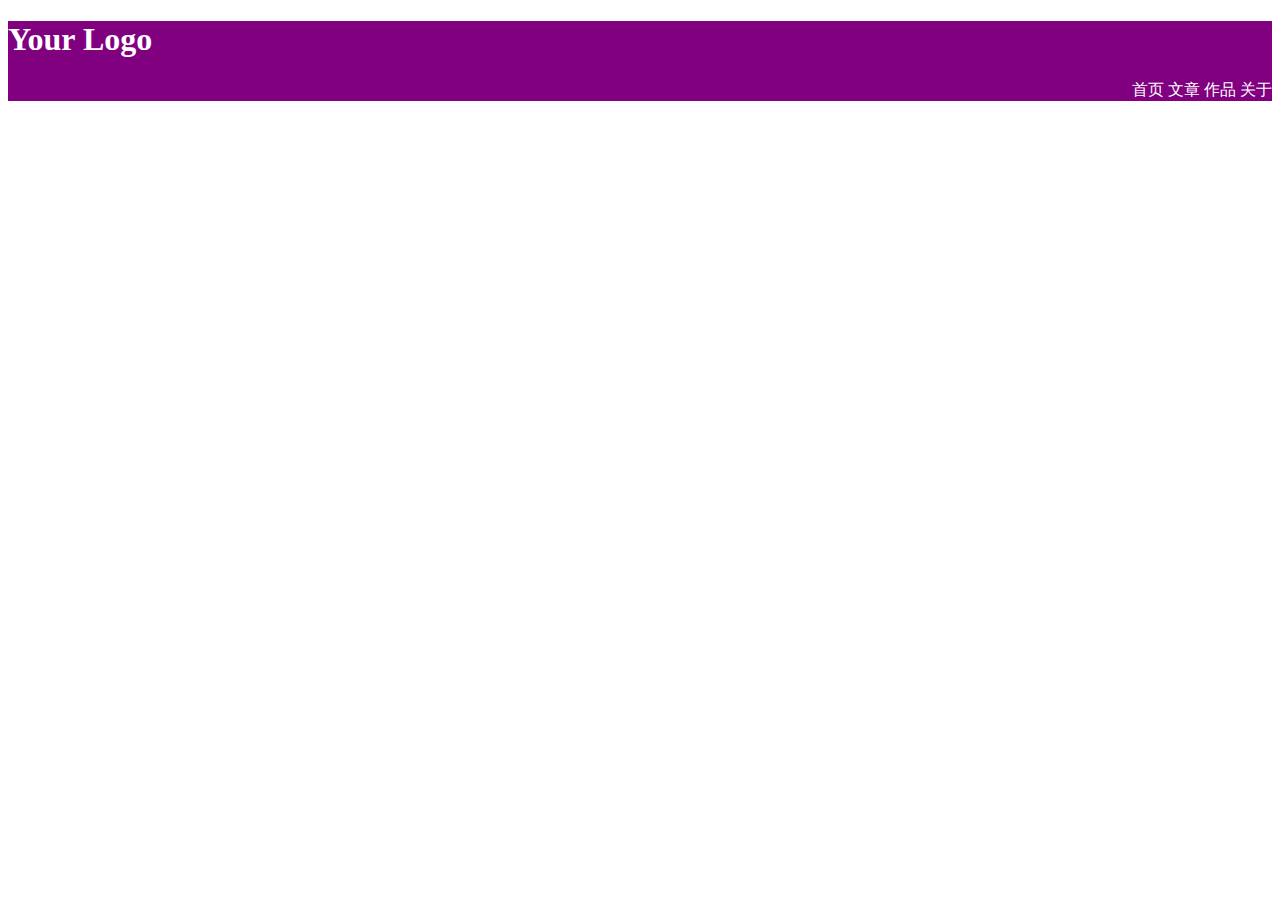
==== work/index.html @ ad77140d "index" ====
<!DOCTYPE html>
<html>
    <head>
        <meta charset="utf-8">
        <title>task1-1</title>
        <link type="text/css" rel="stylesheet" href="css/index.css">
    </head>
    <body>
        <div id="header">
            <h1>Your Logo</h1>
            <ul>
                <li>首页</li>
                <li>文章</li>
                <li>作品</li>
                <li>关于</li>
            </ul>
            <a href="https://github.com/"><img src="img/icon-github.png"></a>
        </div>
    </body>
</html>
---- work/css/index.css ----
#header{
    height: 80px;
    background-color: purple;
}

h1{
    color:white;
}

ul{
    text-align: right;
    list-style-type: none;
    margin-bottom: 5px;
}

ul li{
    color:white;
    display: inline;

}

img{
    list-style-type: none;
}
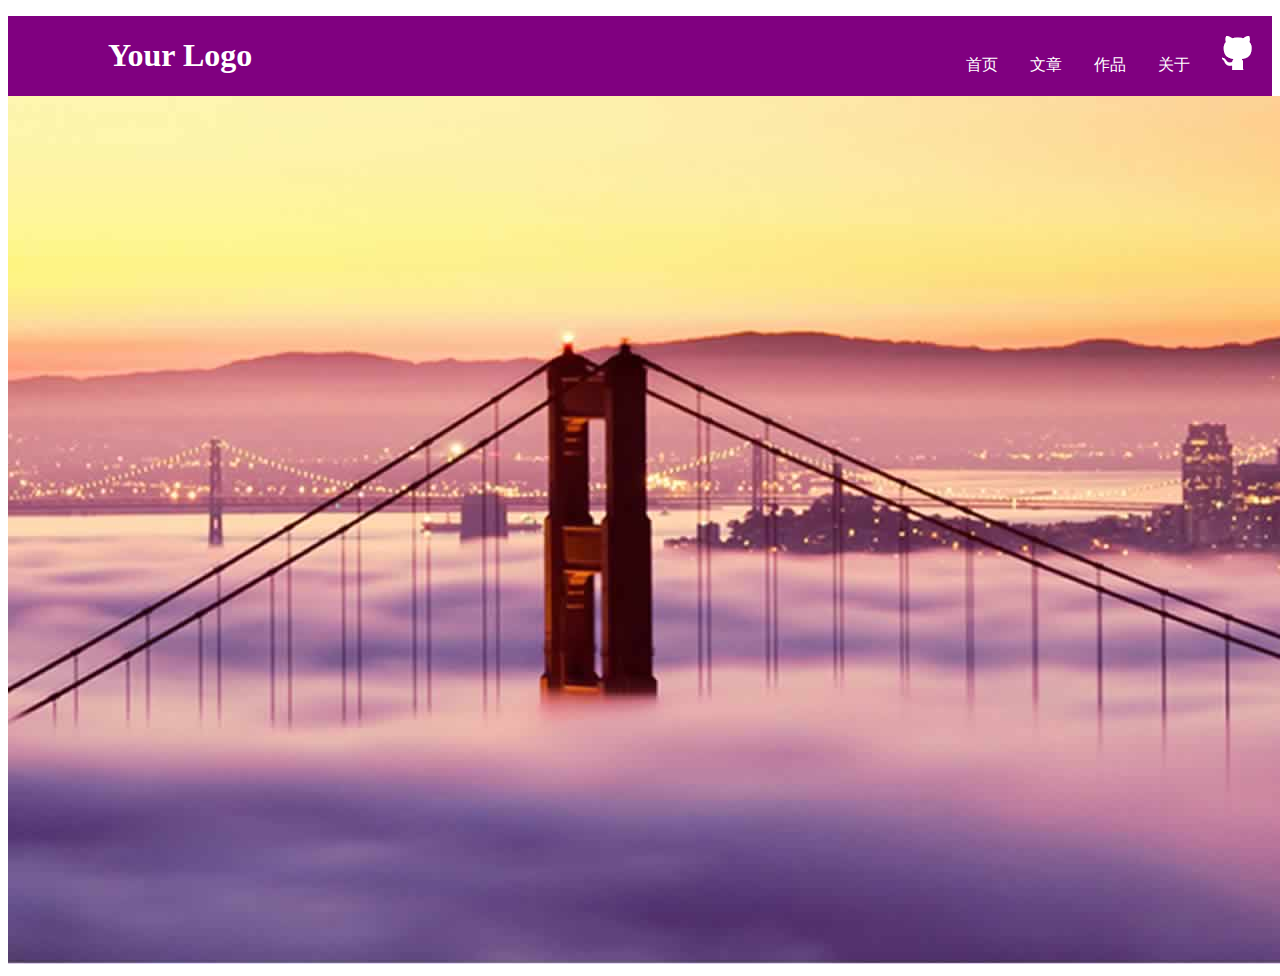
==== commit e5993790: "web1" ====
--- a/work/index.html
+++ b/work/index.html
@@ -6,15 +6,17 @@
         <link type="text/css" rel="stylesheet" href="css/index.css">
     </head>
     <body>
-        <div id="header">
+        <header>
             <h1>Your Logo</h1>
             <ul>
                 <li>首页</li>
                 <li>文章</li>
                 <li>作品</li>
                 <li>关于</li>
+                <li> <a href="https://github.com/"><img src="img/icon-github.png"></a></li>
             </ul>
-            <a href="https://github.com/"><img src="img/icon-github.png"></a>
-        </div>
+           
+        </header>
+        <img src="img/banner-bg.jpg">
     </body>
 </html>--- a/work/css/index.css
+++ b/work/css/index.css
@@ -1,24 +1,24 @@
-#header{
+header{
     height: 80px;
     background-color: purple;
 }
 
 h1{
     color:white;
+    float: left;
+    margin-left: 100px;
 }
 
 ul{
+    padding: 20px;
     text-align: right;
     list-style-type: none;
-    margin-bottom: 5px;
+    word-spacing: 28px;
 }
 
 ul li{
     color:white;
     display: inline;
-
 }
 
-img{
-    list-style-type: none;
-}
+
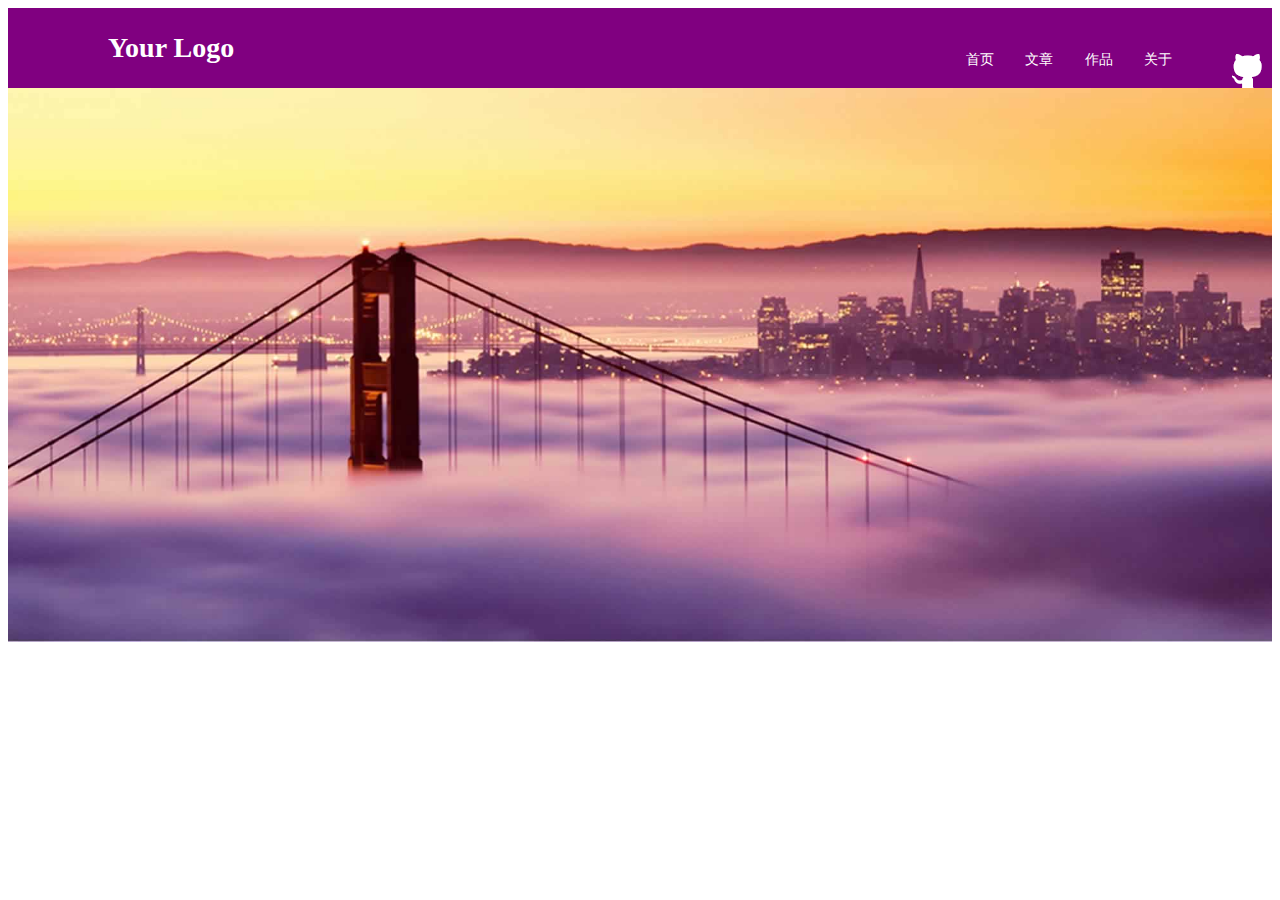
==== commit 856fdbc6: "position" ====
--- a/work/index.html
+++ b/work/index.html
@@ -12,11 +12,10 @@
                 <li>首页</li>
                 <li>文章</li>
                 <li>作品</li>
-                <li>关于</li>
-                <li> <a href="https://github.com/"><img src="img/icon-github.png"></a></li>
+                <li>关于</li>               
             </ul>
-           
+           <a href="https://github.com/"><img src="img/icon-github.png" id="github"></a>
         </header>
-        <img src="img/banner-bg.jpg">
+        <img src="img/banner-bg.jpg" id="banner-bg">
     </body>
 </html>--- a/work/css/index.css
+++ b/work/css/index.css
@@ -1,19 +1,27 @@
 header{
+    width:100%;
     height: 80px;
     background-color: purple;
+    font-size: 14px;
+    position: relative;
+    font-family: "宋体",serif;
 }
 
 h1{
     color:white;
     float: left;
     margin-left: 100px;
+    bottom: 5px;
+    position:absolute;
 }
 
 ul{
-    padding: 20px;
+    position:absolute;
     text-align: right;
     list-style-type: none;
-    word-spacing: 28px;
+    word-spacing: 28px;  
+    right:100px;
+    bottom: 5px;
 }
 
 ul li{
@@ -21,4 +29,15 @@
     display: inline;
 }
 
+#github{
+    position:absolute;
+    display: inline;
+    right: 10px;
+    bottom: 0;
+}
 
+#banner-bg{
+    width: 100%;
+}
+
+
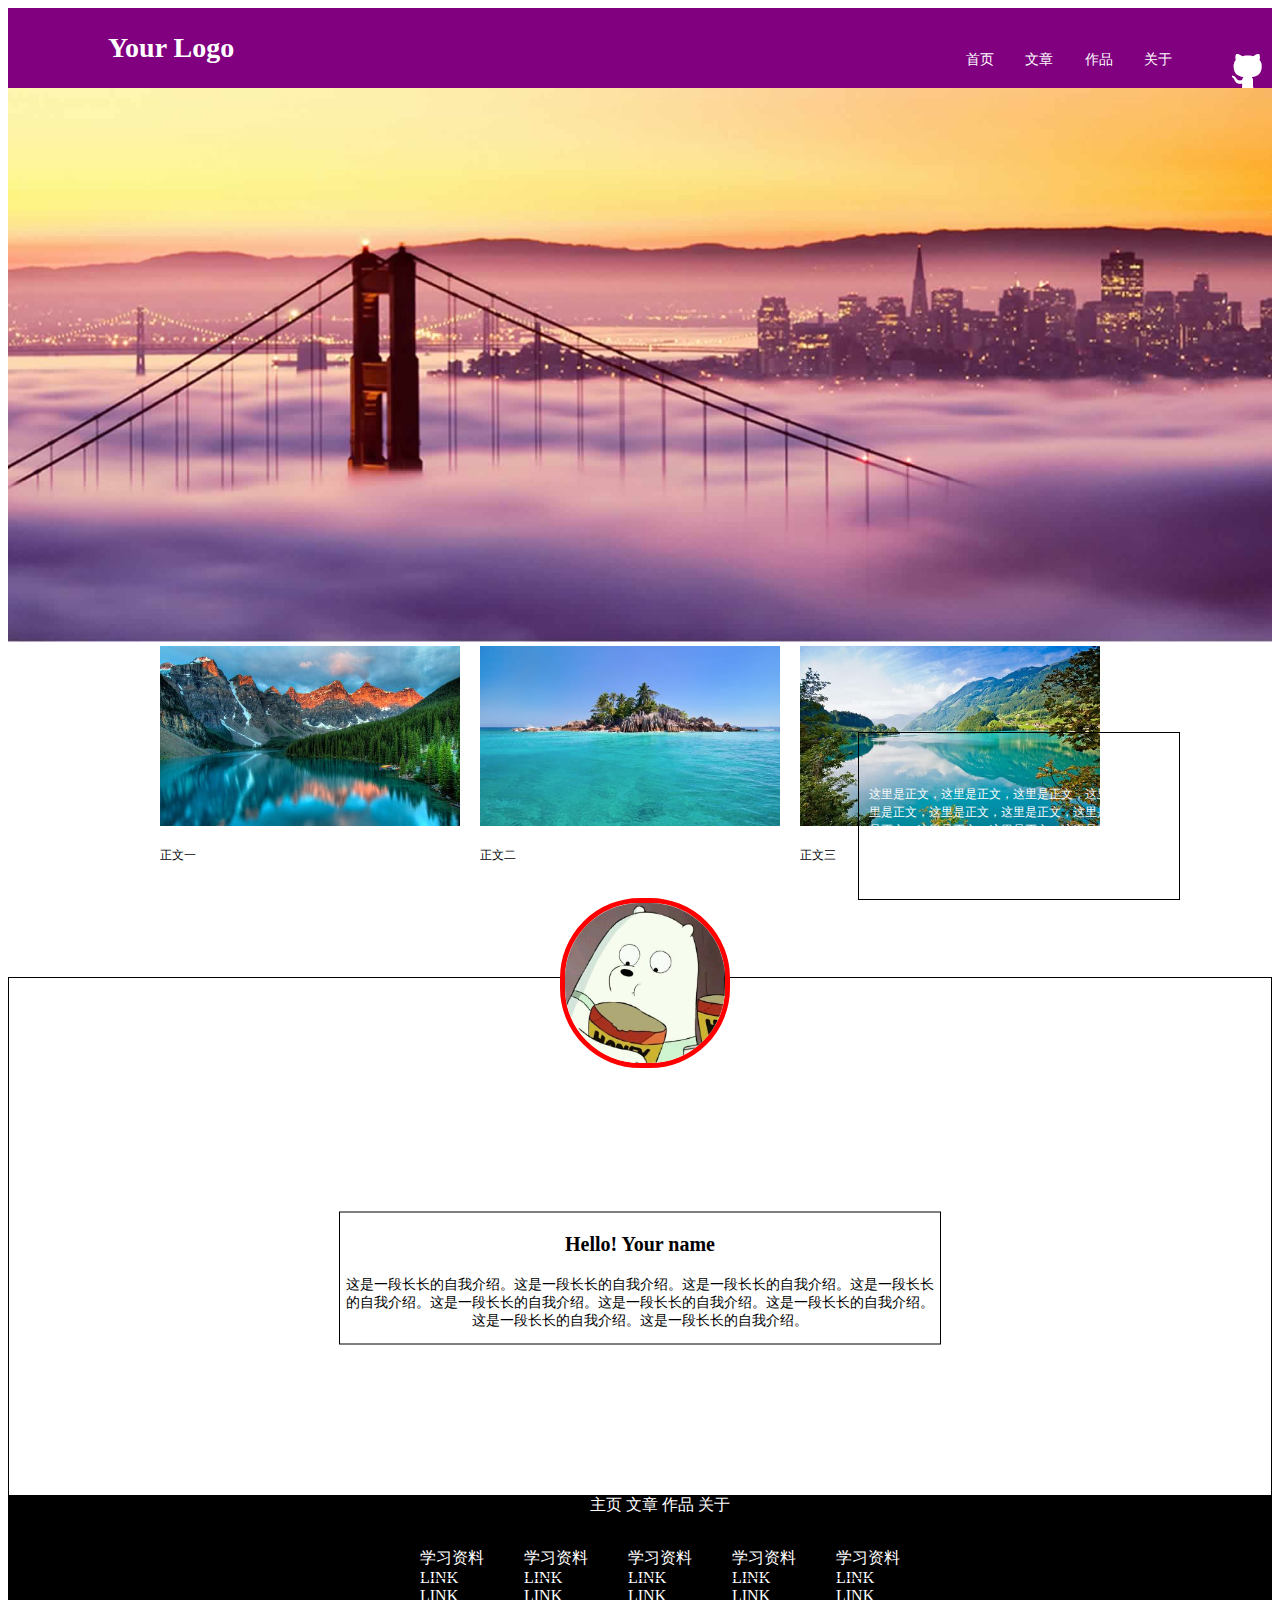
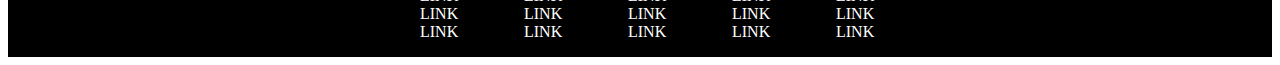
==== commit 2b14a956: "finally task1-1" ====
--- a/work/index.html
+++ b/work/index.html
@@ -6,6 +6,7 @@
         <link type="text/css" rel="stylesheet" href="css/index.css">
     </head>
     <body>
+        
         <header>
             <h1>Your Logo</h1>
             <ul>
@@ -16,6 +17,89 @@
             </ul>
            <a href="https://github.com/"><img src="img/icon-github.png" id="github"></a>
         </header>
-        <img src="img/banner-bg.jpg" id="banner-bg">
+        
+        <div>
+            <img src="img/banner-bg.jpg" id="banner-bg">
+            <div id="img-word">
+                <h2>标题一</h2>
+                <p id="img-main">这里是正文，这里是正文，这里是正文，这里是正文，这里是正文，这里是正文，这里是正文，这里是正文，这里是正文，这里是正文，这里是正文，这里是正文，这里是正文</p>
+            </div>
+        </div>
+       
+        <main>
+            <div class="box">
+                <div id="div1">
+                    <img src="img/img1.jpg" class="main-img">
+                    <p>正文一</p>
+                </div>
+                <div id="div2">
+                    <img src="img/img2.jpg" class="main-img">
+                    <p>正文二</p>
+                </div>
+                <div id="div3">
+                    <img src="img/img3.jpg" class="main-img">
+                    <p>正文三</p>
+                </div>
+            </div>
+        </main>
+
+        <div class="people"> 
+            <img src="img/people.jpg" id="img-people">
+            <div id="people-word">
+            <h3>Hello! Your name</h3>
+            <p>
+                这是一段长长的自我介绍。这是一段长长的自我介绍。这是一段长长的自我介绍。这是一段长长的自我介绍。这是一段长长的自我介绍。这是一段长长的自我介绍。这是一段长长的自我介绍。这是一段长长的自我介绍。这是一段长长的自我介绍。
+            </p>
+            </div>
+        </div>
+
+        <footer>
+            <div id="ul-main">
+                <ul>
+                    <li>主页</li>
+                    <li>文章</li>
+                    <li>作品</li>
+                    <li>关于</li> 
+                </ul>
+            </div>
+            <div id="ul-five">
+                <ul>
+                    <li>学习资料</li><br/>
+                    <li>LINK</li><br/>
+                    <li>LINK</li><br/>
+                    <li>LINK</li><br/>
+                    <li>LINK</li>
+                </ul>
+                <ul>
+                    <li>学习资料</li><br/>
+                    <li>LINK</li><br/>
+                    <li>LINK</li><br/>
+                    <li>LINK</li><br/>
+                    <li>LINK</li>
+                </ul>
+                <ul>
+                    <li>学习资料</li><br/>
+                    <li>LINK</li><br/>
+                    <li>LINK</li><br/>
+                    <li>LINK</li><br/>
+                    <li>LINK</li>
+                </ul>
+                <ul>
+                    <li>学习资料</li><br/>
+                    <li>LINK</li><br/>
+                    <li>LINK</li><br/>
+                    <li>LINK</li><br/>
+                    <li>LINK</li>
+                </ul>
+                <ul>
+                    <li>学习资料</li><br/>
+                    <li>LINK</li><br/>
+                    <li>LINK</li><br/>
+                    <li>LINK</li><br/>
+                    <li>LINK</li>
+                </ul>
+                
+            </div>
+        </footer>
     </body>
 </html>--- a/work/css/index.css
+++ b/work/css/index.css
@@ -1,3 +1,4 @@
+/*头部*/
 header{
     width:100%;
     height: 80px;
@@ -15,7 +16,7 @@
     position:absolute;
 }
 
-ul{
+header ul{
     position:absolute;
     text-align: right;
     list-style-type: none;
@@ -36,8 +37,98 @@
     bottom: 0;
 }
 
+/*主图片部分*/
 #banner-bg{
     width: 100%;
+    position: relative;
+}
+#img-word{
+    position: absolute;
+    display: inline;
+    right: 100px;
+    width: 300px;
+    bottom: 0;
+    color:white;
+    padding: 10px 10px 30px 10px;
+    border: 1px solid black;
+}
+h2{
+    text-align: right;
+    font-size: 14px;
+}
+#img-main{
+    font-size: 12px;
+    line-height: 150%;
 }
 
+/*main*/
+.box{
+    font-size: 12px;
+    line-height: 170%;
+    display: flex;
+    justify-content:center;
 
+}
+.main-img{
+    width: 300px;
+    height: 180px;
+    bottom: 15px;
+}
+#div1{
+    width: 320px;
+}
+#div2{
+    width: 320px;
+}
+#div3{
+    width: 320px;
+}
+
+/*people*/
+.people{
+    border: 1px solid black;
+    height: 600px;
+    position: relative;
+    top: 100px;
+}
+#img-people{
+    width: 160px;
+    height: 160px;
+    border: 5px solid red;
+    border-radius: 80px;
+    
+    position: absolute;
+    left: 50%;
+    margin: -80px 0 0 -80px;
+}
+#people-word{
+    border: 1px solid black;
+    position: absolute;
+    top:50%;
+    left: 50%;
+    transform: translate(-50%,-50%);
+}
+
+h3{
+    font-size: 20px;
+    text-align: center;
+}
+.people p{
+    font-size: 14px;
+    width: 600px;
+    text-align: center;
+}
+
+/*footer*/
+footer{
+    background-color: black;
+}
+#ul-main{
+    text-align: center;
+    list-style-type: none;
+    color: white;
+}
+#ul-five{
+    display: flex;
+    justify-content:center;
+}